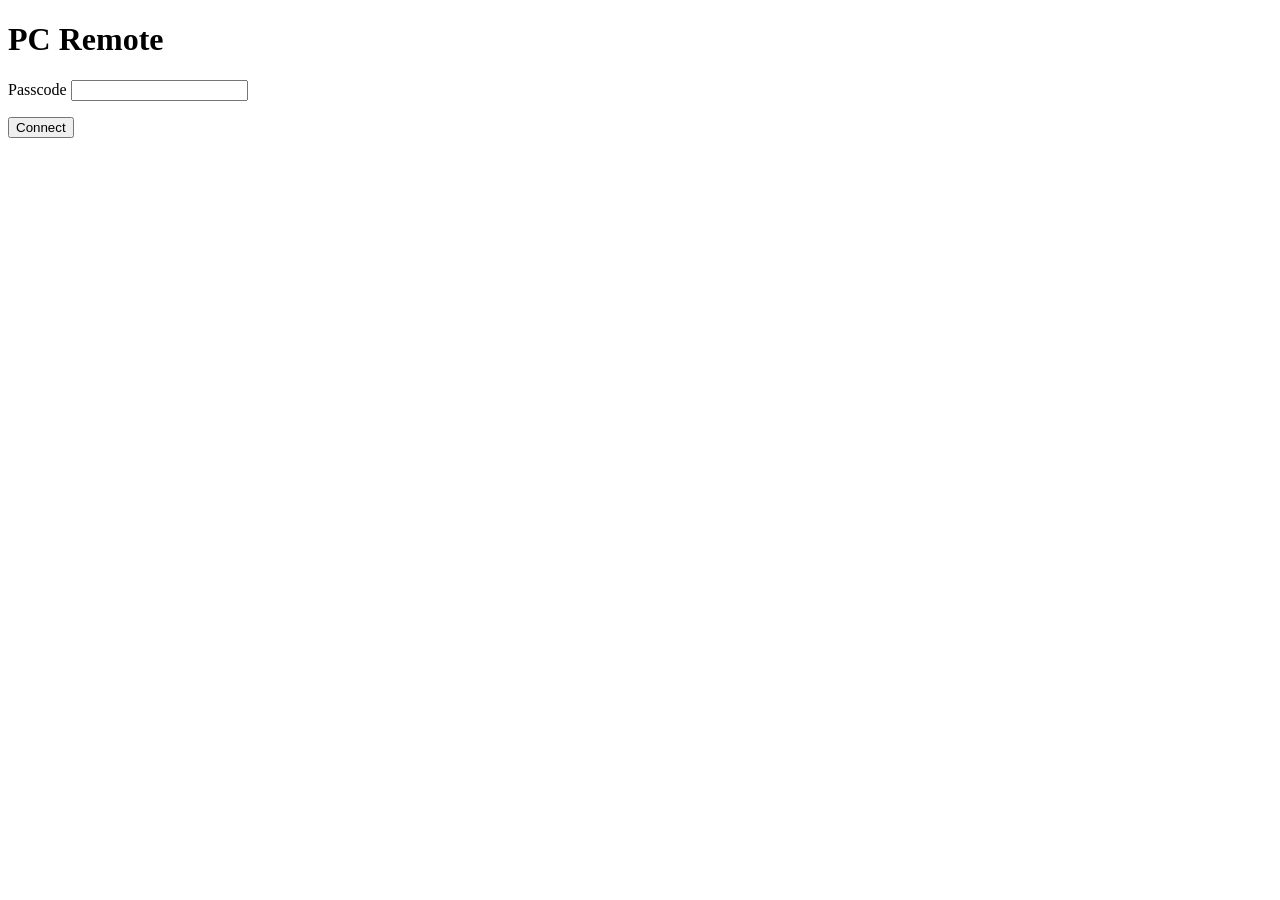
==== web/index.html @ c93f8c20 "Fix review findings - Theme reload: the newest stylesheet always wins, even if an older one   finish" ====
<!doctype html>
<html lang="en">
<head>
<meta charset="utf-8">
<title>PC Remote</title>
<meta name="viewport" content="width=device-width, initial-scale=1">
<meta name="theme-color" content="#0E0F0C">
<meta name="mobile-web-app-capable" content="yes">
<meta name="apple-mobile-web-app-capable" content="yes">
<meta name="apple-mobile-web-app-status-bar-style" content="black">
<meta name="apple-mobile-web-app-title" content="PC Remote">
<link rel="manifest" href="/manifest.webmanifest">
<link rel="apple-touch-icon" href="/icon-180.png">
<link rel="stylesheet" href="/base.css">
<link rel="stylesheet" href="/theme.css" id="theme-css">
<link rel="stylesheet" href="/user.css" id="user-css">
</head>
<body>

<div class="screen login" id="login" hidden>
  <h1>PC Remote</h1>
  <form id="login-form">
    <label for="passcode">Passcode</label>
    <input id="passcode" type="password" autocomplete="current-password" autocapitalize="off" autocorrect="off" spellcheck="false" required>
    <p class="error" id="login-error" role="alert"></p>
    <button class="primary" type="submit">Connect</button>
  </form>
</div>

<div class="screen" id="control" hidden>
  <header>
    <h1 id="pc-name">PC Remote</h1>
    <p class="state" aria-live="polite"><span class="dot" id="dot" aria-hidden="true"></span><span id="state">Connecting</span></p>
  </header>

  <div class="view" id="view-control">
  <section id="volume" aria-label="Volume">
    <div class="level">
      <h2>Volume</h2>
      <p class="number" id="number">--</p>
    </div>
    <div class="fader" id="fader" role="slider" tabindex="0" aria-label="Volume" aria-valuemin="0" aria-valuemax="100" aria-valuenow="0"></div>
    <div class="row">
      <button class="key" type="button" id="down" aria-label="Volume down">
        <svg class="i" viewBox="0 0 24 24" aria-hidden="true"><path d="M5 12h14"/></svg>
      </button>
      <button class="key" type="button" id="mute" aria-label="Mute" aria-pressed="false">
        <svg class="i" viewBox="0 0 24 24" aria-hidden="true"><path d="M4 9.5v5h3.5L12 18.5v-13L7.5 9.5H4z"/><path d="m16 9.5 5 5"/><path d="m21 9.5-5 5"/></svg>
      </button>
      <button class="key" type="button" id="up" aria-label="Volume up">
        <svg class="i" viewBox="0 0 24 24" aria-hidden="true"><path d="M5 12h14"/><path d="M12 5v14"/></svg>
      </button>
    </div>
    <button class="key wide" type="button" id="output-button" aria-label="Choose audio output">
      <span>
        <svg class="i" viewBox="0 0 24 24" aria-hidden="true"><path d="M4 9.5v5h3.5L12 18.5v-13L7.5 9.5H4z"/><path d="M16 9a4.5 4.5 0 0 1 0 6"/><path d="M18.5 6.5a8 8 0 0 1 0 11"/></svg>
        <span id="output-label">Audio output</span>
      </span>
      <svg class="i" viewBox="0 0 24 24" aria-hidden="true"><path d="m9 6 6 6-6 6"/></svg>
    </button>
  </section>

  <section aria-label="Media">
    <div class="track">
      <img class="art" id="art" alt="" hidden>
      <div class="art" id="art-empty" aria-hidden="true"></div>
      <div class="track-text">
        <p class="track-title" id="track-title">Nothing playing</p>
        <p class="track-sub" id="track-sub"></p>
      </div>
    </div>
    <div class="progress" aria-hidden="true"><span id="progress"></span></div>
    <div class="row">
      <button class="key" type="button" data-media="previous" aria-label="Previous track">
        <svg class="i" viewBox="0 0 24 24" aria-hidden="true"><path d="M19 6v12l-9-6 9-6z"/><path d="M6 6v12"/></svg>
      </button>
      <button class="key solid" type="button" data-media="toggle" id="play" aria-label="Play">
        <svg class="i" id="play-icon" viewBox="0 0 24 24" aria-hidden="true"><path d="M7 5v14l12-7L7 5z"/></svg>
        <svg class="i" id="pause-icon" viewBox="0 0 24 24" aria-hidden="true" hidden><path d="M8 5v14"/><path d="M16 5v14"/></svg>
      </button>
      <button class="key" type="button" data-media="next" aria-label="Next track">
        <svg class="i" viewBox="0 0 24 24" aria-hidden="true"><path d="M5 6v12l9-6-9-6z"/><path d="M18 6v12"/></svg>
      </button>
    </div>
    <p class="note" id="media-note" hidden>Media buttons need playerctl on the PC.</p>
  </section>

  <section aria-label="Power">
    <h2>Power</h2>
    <div class="row">
      <button class="key tall" type="button" id="lock">
        <svg class="i" viewBox="0 0 24 24" aria-hidden="true"><rect x="5" y="11" width="14" height="9" rx="2"/><path d="M8 11V8a4 4 0 0 1 8 0v3"/></svg>
        Lock
      </button>
      <button class="key tall" type="button" id="reboot">
        <svg class="i" viewBox="0 0 24 24" aria-hidden="true"><path d="M20 12a8 8 0 1 1-2.5-5.8"/><path d="M20 3v5h-5"/></svg>
        Reboot
      </button>
      <button class="key tall risk" type="button" id="shutdown">
        <svg class="i" viewBox="0 0 24 24" aria-hidden="true"><path d="M12 3v9"/><path d="M6.3 7a8 8 0 1 0 11.4 0"/></svg>
        Shut Down
      </button>
    </div>
  </section>
  </div>

  <div class="view top" id="view-display" hidden>
    <section aria-label="Screens">
      <div class="row two">
        <button class="key tall" type="button" id="screens" aria-pressed="false">
          <svg class="i" viewBox="0 0 24 24" aria-hidden="true"><rect x="3" y="4" width="18" height="13" rx="2"/><path d="M9 21h6"/><path d="M12 17v4"/></svg>
          <span id="screens-label">Screens off</span>
        </button>
        <button class="key tall" type="button" id="night" role="switch" aria-checked="false">
          <svg class="i" viewBox="0 0 24 24" aria-hidden="true"><path d="M20 14.5A8 8 0 0 1 9.5 4a8 8 0 1 0 10.5 10.5z"/></svg>
          Night light
        </button>
      </div>
    </section>

    <section aria-label="Brightness">
      <h2>Brightness</h2>
      <div class="monitors" id="monitors"></div>
    </section>
  </div>

  <div class="view" id="view-input" hidden>
    <div class="pad-card">
      <div class="pad-top">
        <button class="pad" type="button" id="pad" aria-label="Trackpad. Drag to move the pointer, tap to click, tap with two fingers to right click."><span id="pad-hint">Connecting</span><span class="pad-note">Turn sideways for the keyboard</span></button>
        <button class="strip" type="button" id="strip" aria-label="Scroll strip. Drag up or down to scroll.">
          <svg class="i" viewBox="0 0 24 24" aria-hidden="true"><path d="m6 15 6-6 6 6"/></svg>
          <svg class="i" viewBox="0 0 24 24" aria-hidden="true"><path d="m6 9 6 6 6-6"/></svg>
        </button>
      </div>
      <div class="pad-clicks">
        <button class="zone" type="button" data-button="btnleft">Left click</button>
        <button class="zone" type="button" data-button="btnright">Right click</button>
      </div>
    </div>
    <div class="input-actions">
      <button class="key" type="button" id="type-button">
        <svg class="i" viewBox="0 0 24 24" aria-hidden="true"><path d="M5 7V5h14v2"/><path d="M12 5v14"/><path d="M9 19h6"/></svg>
        Type text
      </button>
      <button class="key" type="button" id="clip-button">
        <svg class="i" viewBox="0 0 24 24" aria-hidden="true"><rect x="7" y="4" width="10" height="4" rx="1"/><path d="M7 6H6a2 2 0 0 0-2 2v11a2 2 0 0 0 2 2h12a2 2 0 0 0 2-2V8a2 2 0 0 0-2-2h-1"/></svg>
        Clipboard
      </button>
    </div>
  </div>

  <nav aria-label="Main">
    <button class="tab" type="button" id="tab-control" aria-current="page">
      <svg class="i" viewBox="0 0 24 24" aria-hidden="true"><path d="M4 8h10"/><path d="M18 8h2"/><circle cx="16" cy="8" r="2"/><path d="M4 16h2"/><path d="M10 16h10"/><circle cx="8" cy="16" r="2"/></svg>
      Control
    </button>
    <button class="tab" type="button" id="tab-display">
      <svg class="i" viewBox="0 0 24 24" aria-hidden="true"><circle cx="12" cy="12" r="4"/><path d="M12 3v2"/><path d="M12 19v2"/><path d="M3 12h2"/><path d="M19 12h2"/><path d="m5.6 5.6 1.4 1.4"/><path d="m17 17 1.4 1.4"/><path d="m5.6 18.4 1.4-1.4"/><path d="m17 7 1.4-1.4"/></svg>
      Display
    </button>
    <button class="tab" type="button" id="tab-input">
      <svg class="i" viewBox="0 0 24 24" aria-hidden="true"><rect x="4" y="4" width="16" height="16" rx="3"/><path d="M4 15h16"/><path d="M12 15v5"/></svg>
      Input
    </button>
  </nav>
</div>

<div class="keyboard" id="keyboard" hidden>
  <div class="keyboard-bar">
    <p class="combo" id="combo" aria-live="polite"></p>
    <p class="state"><span class="dot off" id="keyboard-dot" aria-hidden="true"></span><span id="keyboard-state">Connecting</span></p>
  </div>
  <div class="key-rows" id="key-rows"></div>
</div>

<div class="screen offline" id="offline" hidden>
  <h1>Can’t reach your PC</h1>
  <p>It may be off or asleep, or your phone may be on another network.</p>
  <button class="primary" type="button" id="retry">Try again</button>
</div>

<div class="scrim" id="output-scrim" hidden>
  <section class="sheet" role="dialog" aria-modal="true" aria-labelledby="output-title">
    <h2 id="output-title">Audio output</h2>
    <div class="options" id="outputs"></div>
    <div class="choices"><button class="cancel" type="button" data-close>Close</button></div>
  </section>
</div>

<div class="scrim" id="type-scrim" hidden>
  <section class="sheet" role="dialog" aria-modal="true" aria-labelledby="type-title">
    <h2 id="type-title">Type text</h2>
    <label for="type-text">Typed into the window that’s active on your PC</label>
    <textarea id="type-text" rows="3" maxlength="2000" autocapitalize="sentences"></textarea>
    <div class="choices three">
      <button class="cancel" type="button" data-close>Close</button>
      <button class="plain" type="button" id="type-send">Send</button>
      <button class="go accent" type="button" id="type-enter">Send ⏎</button>
    </div>
  </section>
</div>

<div class="scrim" id="clip-scrim" hidden>
  <section class="sheet" role="dialog" aria-modal="true" aria-labelledby="clip-title">
    <h2 id="clip-title">Clipboard</h2>
    <label for="clip-from">On your PC</label>
    <textarea id="clip-from" rows="2" readonly></textarea>
    <button class="plain choice-wide" type="button" id="clip-copy">Copy to phone</button>
    <label for="clip-to">Send to your PC</label>
    <textarea id="clip-to" rows="2" placeholder="Paste here"></textarea>
    <div class="choices">
      <button class="cancel" type="button" data-close>Close</button>
      <button class="go accent" type="button" id="clip-send">Send to PC</button>
    </div>
  </section>
</div>

<div class="scrim" id="scrim" hidden>
  <section class="sheet" role="dialog" aria-modal="true" aria-labelledby="sheet-title">
    <h2 id="sheet-title"></h2>
    <p id="sheet-body"></p>
    <div class="choices">
      <button class="cancel" type="button" id="sheet-cancel">Cancel</button>
      <button class="go" type="button" id="sheet-go"></button>
    </div>
  </section>
</div>

<script>
const $ = (id) => document.getElementById(id);
const STORAGE_KEY = 'pc-remote-passcode';
const POLL_MS = 3000;
const STEP = 5;
const TICKS = 33;
const SHEETS = {
  reboot: { title: 'Reboot this PC?', body: 'Unsaved work in open apps may be lost.', go: 'Reboot', done: 'Rebooting' },
  shutdown: { title: 'Shut down this PC?', body: 'You won’t be able to turn it back on from your phone.', go: 'Shut Down', done: 'Shutting down' },
};

function loadPasscode() {
  try { return localStorage.getItem(STORAGE_KEY) ?? ''; } catch { return ''; }
}

function savePasscode(value) {
  try {
    if (value) localStorage.setItem(STORAGE_KEY, value);
    else localStorage.removeItem(STORAGE_KEY);
  } catch {}
}

let passcode = loadPasscode();
let volume = 0;
let muted = false;
let dragging = false;
let sendingVolume = false;
let queuedVolume = null;
let pendingSheet = null;
let nightlight = false;
let changingNight = false;
let adjustingBrightness = false;
let flashTimer = null;
let pollTimer = null;

function addTicks(fader) {
  return Array.from({ length: TICKS }, (_, i) => {
    const tick = document.createElement('span');
    tick.className = 'tick';
    tick.style.height = `${24 + (i / (TICKS - 1)) * 76}%`;
    fader.append(tick);
    return tick;
  });
}

function drawTicks(ticks, value) {
  ticks.forEach((tick, i) => tick.classList.toggle('lit', value > 0 && i / (TICKS - 1) <= value / 100));
}

const ticks = addTicks($('fader'));

async function api(path, body) {
  const response = await fetch(path, {
    method: body ? 'POST' : 'GET',
    headers: { Authorization: `Bearer ${passcode}`, ...(body && { 'Content-Type': 'application/json' }) },
    body: body && JSON.stringify(body),
  });
  const data = await response.json().catch(() => ({}));
  if (!response.ok) {
    const error = new Error(data.error ?? 'Request failed.');
    error.status = response.status;
    throw error;
  }
  return data;
}

function setState(text, online = true) {
  $('state').textContent = text;
  $('dot').classList.toggle('off', !online);
}

function flash(text) {
  clearTimeout(flashTimer);
  setState(text);
  flashTimer = setTimeout(() => { flashTimer = null; setState('Connected'); }, 2200);
}

function drawVolume() {
  const shown = Math.min(100, volume);
  $('number').textContent = shown;
  $('fader').setAttribute('aria-valuenow', shown);
  $('volume').classList.toggle('muted', muted);
  drawTicks(ticks, shown);
  $('mute').classList.toggle('on', muted);
  $('mute').setAttribute('aria-pressed', muted);
}

function drawNight() {
  $('night').classList.toggle('on', nightlight);
  $('night').setAttribute('aria-checked', nightlight);
}

let trackState = null;
let artSource = null;
let artObjectUrl = null;

async function loadArt(source) {
  if (artObjectUrl) URL.revokeObjectURL(artObjectUrl);
  artObjectUrl = null;
  $('art').hidden = true;
  $('art-empty').hidden = false;
  if (!source) return;
  let url = source;
  if (source.startsWith('/api/')) {
    // Local covers need the passcode, which an <img> can't send.
    try {
      const response = await fetch(source, { headers: { Authorization: `Bearer ${passcode}` } });
      if (!response.ok || source !== artSource) return;
      url = artObjectUrl = URL.createObjectURL(await response.blob());
    } catch {
      return;
    }
  }
  $('art').src = url;
}

function drawTrack(track) {
  trackState = track && { ...track, at: performance.now() };
  $('track-title').textContent = track ? track.title : 'Nothing playing';
  const player = track?.player ? track.player[0].toUpperCase() + track.player.slice(1) : '';
  $('track-sub').textContent = track ? [track.artist, player].filter(Boolean).join(' · ') : '';
  const source = track?.art || null;
  if (source !== artSource) {
    artSource = source;
    loadArt(source);
  }
  drawProgress();
}

function drawProgress() {
  let percent = 0;
  if (trackState?.length > 0) {
    const elapsed = trackState.playing ? (performance.now() - trackState.at) / 1000 : 0;
    percent = Math.min(100, ((trackState.position + elapsed) / trackState.length) * 100);
  }
  $('progress').style.width = `${percent}%`;
}

function drawOutputs(outputs) {
  const active = outputs.find((item) => item.active);
  if (active) $('output-label').textContent = active.label;
  const options = outputs.map((item) => {
    const button = document.createElement('button');
    button.type = 'button';
    button.className = 'option';
    button.setAttribute('aria-pressed', item.active);
    const name = document.createElement('span');
    name.textContent = item.label;
    button.append(name);
    if (item.active) {
      button.insertAdjacentHTML('beforeend', '<svg class="i" viewBox="0 0 24 24" aria-hidden="true"><path d="m5 12.5 4.5 4.5L19 7.5"/></svg>');
    }
    button.addEventListener('click', async () => {
      try {
        drawOutputs(await api('/api/output', { name: item.name }));
        closeSheets();
        flash(`Playing on ${item.label}`);
      } catch (error) {
        handleError(error);
      }
    });
    return button;
  });
  $('outputs').replaceChildren(...options);
}

function openSheet(id) {
  $(id).hidden = false;
}

function closeSheets() {
  ['output-scrim', 'type-scrim', 'clip-scrim'].forEach((id) => { $(id).hidden = true; });
  syncKeyboard();
}

function sheetOpen() {
  return ['output-scrim', 'type-scrim', 'clip-scrim'].some((id) => !$(id).hidden);
}

// Swaps in fresh stylesheets when the theme or user.css changes on the PC.
// The new link loads before the old ones go, so the page never shows unstyled,
// and the newest link always comes last, so a slower older one can't win.
let themeVersion = '';
function applyTheme(version) {
  if (!version || version === themeVersion) return;
  const first = !themeVersion;
  themeVersion = version;
  if (first) return;
  for (const id of ['theme-css', 'user-css']) {
    const links = document.querySelectorAll(`#${id}`);
    const last = links[links.length - 1];
    const link = last.cloneNode();
    link.href = `${last.href.split('?')[0]}?v=${version}`;
    link.addEventListener('load', () => {
      if (!link.isConnected) return;
      document.querySelectorAll(`#${id}`).forEach((other) => { if (other !== link) other.remove(); });
      syncThemeColor();
    }, { once: true });
    link.addEventListener('error', () => link.remove(), { once: true });
    last.after(link);
  }
}

function syncThemeColor() {
  const ground = getComputedStyle(document.documentElement).getPropertyValue('--ground').trim();
  if (ground) document.querySelector('meta[name="theme-color"]').content = ground;
}

function applyStatus(status) {
  if (status.name) $('pc-name').textContent = status.name;
  applyTheme(status.theme);
  if (!dragging && !sendingVolume) {
    volume = status.volume;
    muted = status.muted;
    drawVolume();
  }
  if (!changingNight) {
    nightlight = status.nightlight;
    drawNight();
  }
  document.querySelectorAll('[data-media]').forEach((button) => { button.disabled = !status.media; });
  $('media-note').hidden = status.media;
  $('play').setAttribute('aria-label', status.playing ? 'Pause' : 'Play');
  $('play-icon').toggleAttribute('hidden', status.playing);
  $('pause-icon').toggleAttribute('hidden', !status.playing);
  drawTrack(status.nowPlaying);
  if (status.output) $('output-label').textContent = status.output;
}

function showOffline(offline) {
  $('offline').hidden = !offline;
  $('control').hidden = offline;
  syncKeyboard();
  syncInput();
}

function showLogin(message = '') {
  clearTimeout(pollTimer);
  $('control').hidden = true;
  $('offline').hidden = true;
  $('login').hidden = false;
  $('login-error').textContent = message;
}

function handleError(error) {
  if (error.status === 401) {
    passcode = '';
    savePasscode('');
    showLogin('Enter your passcode.');
  } else if (error.status) {
    setState(error.message, false);
  } else {
    showOffline(true);
  }
}

async function poll() {
  clearTimeout(pollTimer);
  try {
    const status = await api('/api/status');
    showOffline(false);
    applyStatus(status);
    if (!flashTimer) setState('Connected');
  } catch (error) {
    handleError(error);
    if (error.status === 401) return;
  }
  if (!document.hidden) pollTimer = setTimeout(poll, POLL_MS);
}

// Sends one change at a time and keeps only the newest value while dragging.
async function sendVolume(value) {
  queuedVolume = value;
  if (sendingVolume) return;
  sendingVolume = true;
  try {
    while (queuedVolume !== null) {
      const next = queuedVolume;
      queuedVolume = null;
      const status = await api('/api/volume', { volume: next });
      if (queuedVolume === null) {
        sendingVolume = false;
        applyStatus(status);
      }
    }
  } catch (error) {
    queuedVolume = null;
    handleError(error);
  }
  sendingVolume = false;
}

function changeVolume(value) {
  volume = Math.min(100, Math.max(0, value));
  muted = false;
  drawVolume();
  sendVolume(volume);
}

function faderValue(event) {
  const box = event.currentTarget.getBoundingClientRect();
  return Math.round(((event.clientX - box.left) / box.width) * 100);
}

let screensOn = true;
let allMonitors = null;
let monitorRows = [];

function drawScreens() {
  $('screens-label').textContent = screensOn ? 'Screens off' : 'Screens on';
  $('screens').classList.toggle('on', !screensOn);
  $('screens').setAttribute('aria-pressed', !screensOn);
}

// Shows the shared slider at the monitors' level, or "Mixed" when they differ.
function drawAllMonitors() {
  if (!allMonitors) return;
  const values = monitorRows.map((row) => row.value());
  if (values.every((value) => value === values[0])) allMonitors.update(values[0]);
  else allMonitors.mixed(Math.round(values.reduce((sum, value) => sum + value, 0) / values.length));
}

function addMonitor(labelText, initial, commitValue) {
  const row = document.createElement('div');
  row.className = 'monitor';
  const head = document.createElement('div');
  head.className = 'monitor-head';
  const label = document.createElement('span');
  label.textContent = labelText;
  const reading = document.createElement('span');
  reading.className = 'monitor-value';
  head.append(label, reading);
  row.append(head);
  $('monitors').append(row);

  if (initial === null) {
    reading.textContent = 'Not available';
    return null;
  }

  let value = initial;
  const fader = document.createElement('div');
  fader.className = 'fader small';
  fader.tabIndex = 0;
  fader.setAttribute('role', 'slider');
  fader.setAttribute('aria-label', `${labelText} brightness`);
  fader.setAttribute('aria-valuemin', '1');
  fader.setAttribute('aria-valuemax', '100');
  const faderTicks = addTicks(fader);
  row.append(fader);

  const update = (next) => {
    value = Math.min(100, Math.max(1, next));
    reading.textContent = `${value}%`;
    fader.setAttribute('aria-valuenow', value);
    drawTicks(faderTicks, value);
  };
  // Sent on release, since monitors are slow to take DDC/CI writes.
  const commit = () => commitValue(value);

  update(value);
  fader.addEventListener('pointerdown', (event) => {
    adjustingBrightness = true;
    fader.setPointerCapture(event.pointerId);
    update(faderValue(event));
  });
  fader.addEventListener('pointermove', (event) => {
    if (adjustingBrightness) update(faderValue(event));
  });
  ['pointerup', 'pointercancel'].forEach((name) => {
    fader.addEventListener(name, () => {
      if (!adjustingBrightness) return;
      adjustingBrightness = false;
      commit();
    });
  });
  fader.addEventListener('keydown', (event) => {
    const delta = { ArrowRight: 1, ArrowUp: 1, ArrowLeft: -1, ArrowDown: -1 }[event.key];
    if (delta) {
      event.preventDefault();
      update(value + delta * STEP);
      commit();
    }
  });
  return {
    row,
    update,
    value: () => value,
    mixed: (average) => {
      update(average);
      reading.textContent = 'Mixed';
    },
  };
}

async function loadBrightness() {
  if ($('monitors').childElementCount === 0) {
    const note = document.createElement('p');
    note.className = 'note';
    note.textContent = 'Reading monitors…';
    $('monitors').append(note);
  }
  try {
    const monitors = await api('/api/brightness');
    if (adjustingBrightness) return;
    $('monitors').replaceChildren();
    screensOn = monitors.every((monitor) => monitor.on);
    drawScreens();
    const available = monitors.filter((monitor) => monitor.brightness !== null);
    allMonitors = null;
    monitorRows = [];
    if (available.length > 1) {
      allMonitors = addMonitor('All monitors', available[0].brightness, async (value) => {
        monitorRows.forEach((row) => row.update(value));
        for (const monitor of available) {
          await api('/api/brightness', { monitor: monitor.name, brightness: value }).catch(handleError);
        }
      });
      allMonitors.row.classList.add('all');
    }
    monitors.forEach((monitor) => {
      const row = addMonitor(monitor.label, monitor.brightness, (value) => {
        drawAllMonitors();
        return api('/api/brightness', { monitor: monitor.name, brightness: value }).catch(handleError);
      });
      if (row) monitorRows.push(row);
    });
    drawAllMonitors();
  } catch (error) {
    $('monitors').replaceChildren();
    handleError(error);
  }
}

function showView(name) {
  ['control', 'display', 'input'].forEach((view) => {
    $(`view-${view}`).hidden = view !== name;
    if (view === name) $(`tab-${view}`).setAttribute('aria-current', 'page');
    else $(`tab-${view}`).removeAttribute('aria-current');
  });
  if (name === 'display') loadBrightness();
  syncKeyboard();
  syncInput();
}

const MODIFIERS = new Set(['leftctrl', 'rightctrl', 'leftshift', 'rightshift', 'leftalt', 'leftmeta']);
const MODIFIER_NAMES = { leftctrl: 'Ctrl', rightctrl: 'Ctrl', leftshift: 'Shift', rightshift: 'Shift', leftalt: 'Alt', leftmeta: 'Super' };
const TAP_MS = 250;
const RECONNECT_MS = 1000;
const PING_MS = 1000;
const SHIFTED = {
  1: '!', 2: '@', 3: '#', 4: '$', 5: '%', 6: '^', 7: '&', 8: '*', 9: '(', 0: ')', '-': '_', '=': '+',
  '[': '{', ']': '}', '\\': '|', ';': ':', '\'': '"', ',': '<', '.': '>', '/': '?', '`': '~',
};
const key = (label, name = label, grow = 1, fn) => ({ label, name, grow, fn });
const letters = (text) => text.split('').map((letter) => key(letter));
const KEY_LAYOUT = [
  [
    key('Esc', 'esc', 1.2, ['`', 'grave']),
    key('1', '1', 1, ['F1', 'f1']), key('2', '2', 1, ['F2', 'f2']), key('3', '3', 1, ['F3', 'f3']),
    key('4', '4', 1, ['F4', 'f4']), key('5', '5', 1, ['F5', 'f5']), key('6', '6', 1, ['F6', 'f6']),
    key('7', '7', 1, ['F7', 'f7']), key('8', '8', 1, ['F8', 'f8']), key('9', '9', 1, ['F9', 'f9']),
    key('0', '0', 1, ['F10', 'f10']), key('-', 'minus', 1, ['F11', 'f11']), key('=', 'equal', 1, ['F12', 'f12']),
    key('Bksp', 'backspace', 1.5),
  ],
  [
    key('Tab', 'tab', 1.4), ...letters('qwertyuiop'),
    key('[', 'leftbrace'), key(']', 'rightbrace'), key('\\', 'backslash'), key('Del', 'delete', 1.1),
  ],
  [
    key('Caps', 'capslock', 1.7), ...letters('asdfghjkl'),
    key(';', 'semicolon'), key('\'', 'apostrophe'), key('Enter', 'enter', 2),
  ],
  [
    key('Shift', 'leftshift', 2.2), ...letters('zxcvbnm'),
    key(',', 'comma'), key('.', 'dot'), key('/', 'slash'),
    key('↑', 'up', 1, ['PgUp', 'pageup']), key('Shift', 'rightshift', 1.5),
  ],
  [
    key('Fn', null, 1.1), key('Ctrl', 'leftctrl', 1.3), key('Super', 'leftmeta', 1.3), key('Alt', 'leftalt', 1.2),
    key('Space', 'space', 5.4), key('Alt', 'leftalt', 1.1), key('Ctrl', 'rightctrl', 1.1),
    key('←', 'left', 1, ['Home', 'home']), key('↓', 'down', 1, ['PgDn', 'pagedown']), key('→', 'right', 1, ['End', 'end']),
  ],
];

// Fingers currently on a key, by pointer id. Each pointer is one finger, so
// several keys can be held at once.
const touches = new Map();
const latched = new Set();
const landscape = matchMedia('(orientation: landscape)');
let keyboardOpen = false;
let keyboardReady = false;
let keyboardSocket = null;
let keyboardPing = null;
let fnOn = false;
let lastCombo = '';
let usedWithModifier = false;

function heldNames() {
  return new Set([...latched, ...[...touches.values()].map((touch) => touch.name)]);
}

function activeModifiers() {
  const names = [...heldNames()].filter((name) => MODIFIERS.has(name)).map((name) => MODIFIER_NAMES[name]);
  return [...new Set(names)];
}

function keyFace(item, shift) {
  const label = fnOn && item.fn ? item.fn[0] : item.label;
  if (!shift) return label;
  if (SHIFTED[label]) return SHIFTED[label];
  return /^[a-z]$/.test(label) ? label.toUpperCase() : label;
}

function drawKeyboard() {
  const held = heldNames();
  const shift = held.has('leftshift') || held.has('rightshift');
  KEY_LAYOUT.flat().forEach((item) => {
    const face = keyFace(item, shift);
    const name = fnOn && item.fn ? item.fn[1] : item.name;
    item.element.textContent = face;
    item.element.classList.toggle('long', face.length > 1);
    item.element.classList.toggle('down', (!item.name && fnOn) || [...touches.values()].some((touch) => touch.name === name));
    item.element.classList.toggle('latched', latched.has(name));
  });
  const modifiers = activeModifiers();
  const waiting = modifiers.length && [...held].every((name) => MODIFIERS.has(name));
  $('combo').textContent = waiting ? `${modifiers.join(' + ')} + …` : lastCombo;
}

function sendInput(message) {
  if (keyboardReady) keyboardSocket.send(message);
}

function sendKey(action, name) {
  sendInput(`${action} ${name}`);
}

function clearKeys() {
  touches.clear();
  latched.clear();
  document.querySelectorAll('.zone.down, .strip.down').forEach((element) => element.classList.remove('down'));
  drawKeyboard();
}

function pressKey(event, item) {
  event.preventDefault();
  if (!item.name) {
    fnOn = !fnOn;
    drawKeyboard();
    return;
  }
  const name = fnOn && item.fn ? item.fn[1] : item.name;
  const modifier = MODIFIERS.has(name);
  const shift = heldNames().has('leftshift') || heldNames().has('rightshift');
  if (modifier) {
    usedWithModifier = false;
  } else {
    usedWithModifier = true;
    lastCombo = [...activeModifiers(), keyFace(item, shift)].join(' + ');
  }
  touches.set(event.pointerId, { name, at: Date.now() });
  sendKey('d', name);
  drawKeyboard();
}

function releaseKey(event) {
  const touch = touches.get(event.pointerId);
  if (!touch) return;
  touches.delete(event.pointerId);
  const { name } = touch;
  if (!MODIFIERS.has(name)) {
    sendKey('u', name);
    latched.forEach((held) => sendKey('u', held));
    latched.clear();
  } else if (latched.has(name)) {
    latched.delete(name);
    sendKey('u', name);
  } else if (Date.now() - touch.at < TAP_MS && !usedWithModifier) {
    // A quick tap keeps the modifier down for the next key.
    latched.add(name);
  } else {
    sendKey('u', name);
  }
  drawKeyboard();
}

function setKeyboardState(text, online) {
  $('keyboard-state').textContent = text;
  $('keyboard-dot').classList.toggle('off', !online);
  $('pad-hint').textContent = online ? 'Drag to move · Tap to click' : text;
}

function inputWanted() {
  return !document.hidden && !$('control').hidden && !$('view-input').hidden;
}

function syncInput() {
  if (inputWanted()) connectKeyboard();
  else if (keyboardSocket) keyboardSocket.close();
}

function connectKeyboard() {
  if (keyboardSocket || !inputWanted()) return;
  const scheme = location.protocol === 'https:' ? 'wss' : 'ws';
  const socket = new WebSocket(`${scheme}://${location.host}/api/keyboard`);
  keyboardSocket = socket;
  setKeyboardState('Connecting', false);
  socket.onopen = () => socket.send(passcode);
  socket.onmessage = (event) => {
    if (event.data !== 'ok') return;
    keyboardReady = true;
    setKeyboardState('Live', true);
    keyboardPing = setInterval(() => socket.send('p'), PING_MS);
  };
  socket.onclose = () => {
    clearInterval(keyboardPing);
    keyboardSocket = null;
    keyboardReady = false;
    clearKeys();
    if (!inputWanted()) return;
    setKeyboardState('Reconnecting', false);
    setTimeout(connectKeyboard, RECONNECT_MS);
  };
}

function openKeyboard() {
  if (keyboardOpen) return;
  keyboardOpen = true;
  lastCombo = '';
  $('keyboard').hidden = false;
  drawKeyboard();
  syncInput();
}

function closeKeyboard() {
  keyboardOpen = false;
  $('keyboard').hidden = true;
  sendInput('r');
  clearKeys();
  syncInput();
}

const MOVE_GAIN = 1.4;
const MOVE_ACCELERATION = 0.09;
const MAX_ACCELERATION = 2;
const TWO_FINGER_SCROLL_GAIN = 7;
const STRIP_SCROLL_GAIN = 9;
const TAP_DISTANCE = 8;
const pads = new Map();
let gesture = null;
let stripY = null;
let moveX = 0;
let moveY = 0;
let scrollBy = 0;
let flushQueued = false;

// Motion is summed and sent once per frame, keeping fractions for the next one.
function flushPointer() {
  flushQueued = false;
  const x = Math.trunc(moveX);
  const y = Math.trunc(moveY);
  const scroll = Math.trunc(scrollBy);
  moveX -= x;
  moveY -= y;
  scrollBy -= scroll;
  if (x || y) sendInput(`m ${x} ${y}`);
  if (scroll) sendInput(`s ${scroll}`);
}

function queueFlush() {
  if (flushQueued) return;
  flushQueued = true;
  requestAnimationFrame(flushPointer);
}

function clickButton(name) {
  sendKey('d', name);
  sendKey('u', name);
}

function padDown(event) {
  event.preventDefault();
  $('pad').setPointerCapture(event.pointerId);
  pads.set(event.pointerId, { x: event.clientX, y: event.clientY });
  gesture ??= { fingers: 0, moved: 0, at: Date.now() };
  gesture.fingers = Math.max(gesture.fingers, pads.size);
}

function padMove(event) {
  const finger = pads.get(event.pointerId);
  if (!finger) return;
  const dx = event.clientX - finger.x;
  const dy = event.clientY - finger.y;
  finger.x = event.clientX;
  finger.y = event.clientY;
  const distance = Math.hypot(dx, dy);
  gesture.moved += distance;
  if (pads.size === 1 && gesture.fingers === 1) {
    const gain = MOVE_GAIN * (1 + Math.min(distance * MOVE_ACCELERATION, MAX_ACCELERATION));
    moveX += dx * gain;
    moveY += dy * gain;
  } else if (pads.size > 1) {
    scrollBy += (dy * TWO_FINGER_SCROLL_GAIN) / pads.size;
  }
  queueFlush();
}

function padUp(event) {
  if (!pads.delete(event.pointerId) || pads.size) return;
  const tapped = event.type === 'pointerup' && gesture.moved < TAP_DISTANCE && Date.now() - gesture.at < TAP_MS;
  if (tapped) clickButton(gesture.fingers > 1 ? 'btnright' : 'btnleft');
  gesture = null;
}

function stripEnd() {
  stripY = null;
  $('strip').classList.remove('down');
}

$('pad').addEventListener('pointerdown', padDown);
$('pad').addEventListener('pointermove', padMove);
$('pad').addEventListener('pointerup', padUp);
$('pad').addEventListener('pointercancel', padUp);
$('pad').addEventListener('contextmenu', (event) => event.preventDefault());

$('strip').addEventListener('pointerdown', (event) => {
  event.preventDefault();
  $('strip').setPointerCapture(event.pointerId);
  $('strip').classList.add('down');
  stripY = event.clientY;
});
$('strip').addEventListener('pointermove', (event) => {
  if (stripY === null) return;
  scrollBy += (event.clientY - stripY) * STRIP_SCROLL_GAIN;
  stripY = event.clientY;
  queueFlush();
});
$('strip').addEventListener('pointerup', stripEnd);
$('strip').addEventListener('pointercancel', stripEnd);

document.querySelectorAll('.zone').forEach((zone) => {
  const release = () => {
    if (!zone.classList.contains('down')) return;
    zone.classList.remove('down');
    sendKey('u', zone.dataset.button);
  };
  zone.addEventListener('pointerdown', (event) => {
    event.preventDefault();
    zone.setPointerCapture(event.pointerId);
    zone.classList.add('down');
    sendKey('d', zone.dataset.button);
  });
  zone.addEventListener('pointerup', release);
  zone.addEventListener('pointercancel', release);
  zone.addEventListener('contextmenu', (event) => event.preventDefault());
});

// On the Input tab, the way the phone is held picks the tool: upright is the
// trackpad and sideways is the keyboard.
function syncKeyboard() {
  const wanted = landscape.matches && navigator.maxTouchPoints > 0 && !$('control').hidden && !$('view-input').hidden && !sheetOpen();
  if (wanted) openKeyboard();
  else if (keyboardOpen) closeKeyboard();
}

KEY_LAYOUT.forEach((row) => {
  const rowElement = document.createElement('div');
  rowElement.className = 'key-row';
  row.forEach((item) => {
    const button = document.createElement('button');
    button.type = 'button';
    button.className = 'k';
    button.style.setProperty('--grow', item.grow);
    button.addEventListener('pointerdown', (event) => pressKey(event, item));
    button.addEventListener('pointerup', releaseKey);
    button.addEventListener('pointercancel', releaseKey);
    item.element = button;
    rowElement.append(button);
  });
  $('key-rows').append(rowElement);
});
$('keyboard').addEventListener('contextmenu', (event) => event.preventDefault());
landscape.addEventListener('change', syncKeyboard);

async function action(path, body, message) {
  try {
    const status = await api(path, body);
    if (message) flash(message);
    if (path !== '/api/power') applyStatus(status);
  } catch (error) {
    handleError(error);
  }
}

function askPower(kind) {
  pendingSheet = kind;
  const sheet = SHEETS[kind];
  $('sheet-title').textContent = sheet.title;
  $('sheet-body').textContent = sheet.body;
  $('sheet-go').textContent = sheet.go;
  $('scrim').hidden = false;
  $('sheet-cancel').focus();
}

function closeSheet() {
  pendingSheet = null;
  $('scrim').hidden = true;
}

$('fader').addEventListener('pointerdown', (event) => {
  dragging = true;
  $('fader').setPointerCapture(event.pointerId);
  changeVolume(faderValue(event));
});
$('fader').addEventListener('pointermove', (event) => {
  if (dragging) changeVolume(faderValue(event));
});
['pointerup', 'pointercancel'].forEach((name) => {
  $('fader').addEventListener(name, () => { dragging = false; });
});
$('fader').addEventListener('keydown', (event) => {
  const delta = { ArrowRight: 1, ArrowUp: 1, ArrowLeft: -1, ArrowDown: -1 }[event.key];
  if (delta) {
    event.preventDefault();
    changeVolume(volume + delta * STEP);
  }
});

$('down').addEventListener('click', () => changeVolume(volume - STEP));
$('up').addEventListener('click', () => changeVolume(volume + STEP));
$('mute').addEventListener('click', () => {
  muted = !muted;
  drawVolume();
  action('/api/mute', { muted });
});
document.querySelectorAll('[data-media]').forEach((button) => {
  button.addEventListener('click', () => action('/api/media', { action: button.dataset.media }));
});
$('retry').addEventListener('click', poll);
setInterval(drawProgress, 500);
$('art').addEventListener('load', () => {
  $('art').hidden = false;
  $('art-empty').hidden = true;
});
$('art').addEventListener('error', () => {
  $('art').hidden = true;
  $('art-empty').hidden = false;
});

$('output-button').addEventListener('click', async () => {
  openSheet('output-scrim');
  try {
    drawOutputs(await api('/api/outputs'));
  } catch (error) {
    handleError(error);
  }
});

$('screens').addEventListener('click', async () => {
  const next = !screensOn;
  try {
    await api('/api/screens', { on: next });
    screensOn = next;
    drawScreens();
    flash(next ? 'Screens on' : 'Screens off');
  } catch (error) {
    handleError(error);
  }
});

async function typeText(enter) {
  const text = $('type-text').value;
  if (!text && !enter) return;
  try {
    await api('/api/type', { text, enter });
    $('type-text').value = '';
    flash('Typed on PC');
  } catch (error) {
    handleError(error);
  }
}

$('type-button').addEventListener('click', () => {
  openSheet('type-scrim');
  $('type-text').focus();
});
$('type-send').addEventListener('click', () => typeText(false));
$('type-enter').addEventListener('click', () => typeText(true));

$('clip-button').addEventListener('click', async () => {
  openSheet('clip-scrim');
  $('clip-from').value = 'Reading…';
  try {
    const clip = await api('/api/clipboard');
    $('clip-from').value = clip.text;
    $('clip-from').placeholder = 'Nothing copied on your PC';
  } catch (error) {
    $('clip-from').value = '';
    handleError(error);
  }
});
$('clip-copy').addEventListener('click', async () => {
  const text = $('clip-from').value;
  if (!text) return;
  try {
    await navigator.clipboard.writeText(text);
  } catch {
    // The Clipboard API needs HTTPS, so fall back to copying the selection.
    $('clip-from').select();
    document.execCommand('copy');
  }
  flash('Copied to phone');
});
$('clip-send').addEventListener('click', async () => {
  const text = $('clip-to').value;
  if (!text) return;
  try {
    await api('/api/clipboard', { text });
    $('clip-to').value = '';
    flash('Copied to PC');
  } catch (error) {
    handleError(error);
  }
});

document.querySelectorAll('[data-close]').forEach((button) => button.addEventListener('click', closeSheets));
['output-scrim', 'type-scrim', 'clip-scrim'].forEach((id) => {
  $(id).addEventListener('click', (event) => {
    if (event.target === $(id)) closeSheets();
  });
});
$('tab-control').addEventListener('click', () => showView('control'));
$('tab-display').addEventListener('click', () => showView('display'));
$('tab-input').addEventListener('click', () => showView('input'));
$('night').addEventListener('click', async () => {
  if (changingNight) return;
  const previous = nightlight;
  changingNight = true;
  nightlight = !previous;
  drawNight();
  try {
    await api('/api/nightlight', { enabled: nightlight });
  } catch (error) {
    nightlight = previous;
    drawNight();
    handleError(error);
  }
  changingNight = false;
});
$('lock').addEventListener('click', () => action('/api/power', { action: 'lock' }, 'Screen locked'));
$('reboot').addEventListener('click', () => askPower('reboot'));
$('shutdown').addEventListener('click', () => askPower('shutdown'));
$('sheet-cancel').addEventListener('click', closeSheet);
$('sheet-go').addEventListener('click', () => {
  const kind = pendingSheet;
  closeSheet();
  action('/api/power', { action: kind }, SHEETS[kind].done);
});

$('login-form').addEventListener('submit', async (event) => {
  event.preventDefault();
  passcode = $('passcode').value.trim();
  try {
    const status = await api('/api/status');
    savePasscode(passcode);
    $('passcode').value = '';
    $('login').hidden = true;
    $('control').hidden = false;
    applyStatus(status);
    setState('Connected');
    syncKeyboard();
    pollTimer = setTimeout(poll, POLL_MS);
  } catch (error) {
    $('login-error').textContent = error.status ? error.message : 'Can’t reach the PC.';
  }
});

document.addEventListener('visibilitychange', () => {
  syncInput();
  if (document.hidden || !$('login').hidden) return;
  poll();
  if (!$('view-display').hidden) loadBrightness();
});

// Keeps the page available when the PC is off. Browsers only allow this on HTTPS.
syncThemeColor();

if ('serviceWorker' in navigator) {
  navigator.serviceWorker.register('/sw.js').catch(() => {});
}

if (passcode) {
  $('control').hidden = false;
  syncKeyboard();
  poll();
} else {
  showLogin();
}
</script>
</body>
</html>
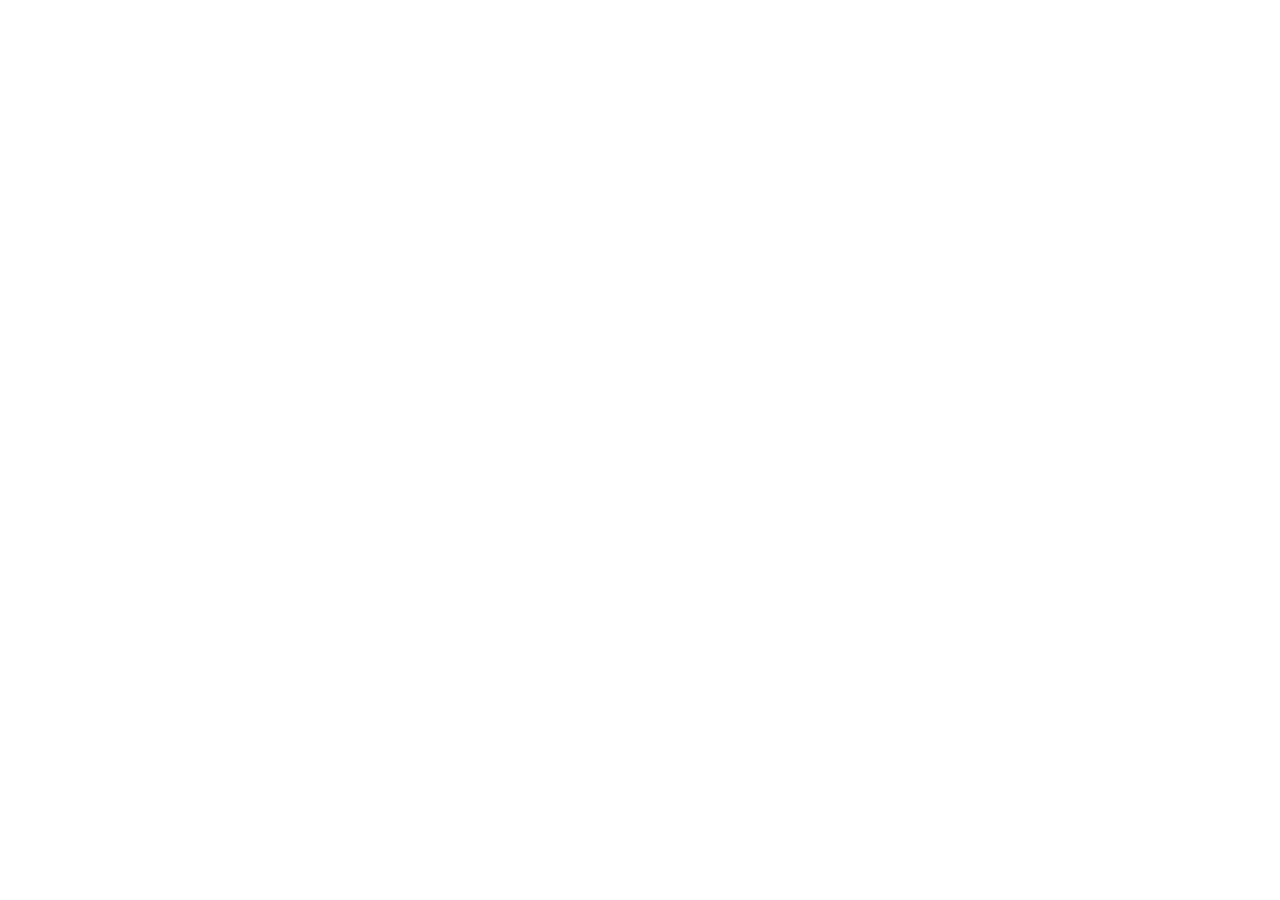
==== commit da23e252: "Add parties: friends on the Wi-Fi join as players 2 to 4 The Game tab gets Invite players: a 4-lette" ====
--- a/web/index.html
+++ b/web/index.html
@@ -150,6 +150,26 @@
     </div>
   </div>
 
+  <div class="view" id="view-game" hidden>
+    <section class="game-card" aria-label="Gamepad">
+      <div class="game-art" aria-hidden="true">
+        <svg class="i" viewBox="0 0 24 24"><path d="M6 11h4"/><path d="M8 9v4"/><path d="M15 12h.01"/><path d="M18 10h.01"/><path d="M17.32 5H6.68a4 4 0 0 0-3.98 3.59C2.6 9.42 2 14.46 2 16a3 3 0 0 0 3 3c1 0 1.5-.5 2-1l1.41-1.41A2 2 0 0 1 9.83 16h4.34a2 2 0 0 1 1.41.59L17 18c.5.5 1 1 2 1a3 3 0 0 0 3-3c0-1.55-.6-6.58-.69-7.26A4 4 0 0 0 17.32 5z"/></svg>
+        <span class="game-turn"><svg class="i" viewBox="0 0 24 24"><path d="M3 12a9 9 0 0 1 15.5-6.2"/><path d="M19 3v4h-4"/><path d="M21 12a9 9 0 0 1-15.5 6.2"/><path d="M5 21v-4h4"/></svg></span>
+      </div>
+      <div class="game-text">
+        <h2>Turn sideways to play</h2>
+        <p>Your PC sees this phone as an Xbox controller, so Steam and most games pick it up on their own.</p>
+      </div>
+      <button class="key" type="button" id="game-open">Open controller</button>
+      <p class="game-note">For when rotation lock is on</p>
+    </section>
+    <button class="invite" type="button" id="invite"><svg class="i" viewBox="0 0 24 24" aria-hidden="true"><circle cx="9" cy="8" r="3.5"/><path d="M2.5 20a6.5 6.5 0 0 1 13 0"/><path d="M19 8v6"/><path d="M16 11h6"/></svg><span id="invite-label">Invite players</span></button>
+    <div class="game-stats">
+      <div class="stat"><p>Controller</p><p class="stat-value" id="game-player">Connecting</p></div>
+      <div class="stat"><p>Delay</p><p class="stat-value" id="game-delay">–</p></div>
+    </div>
+  </div>
+
   <nav aria-label="Main">
     <button class="tab" type="button" id="tab-control" aria-current="page">
       <svg class="i" viewBox="0 0 24 24" aria-hidden="true"><path d="M4 8h10"/><path d="M18 8h2"/><circle cx="16" cy="8" r="2"/><path d="M4 16h2"/><path d="M10 16h10"/><circle cx="8" cy="16" r="2"/></svg>
@@ -163,6 +183,10 @@
       <svg class="i" viewBox="0 0 24 24" aria-hidden="true"><rect x="4" y="4" width="16" height="16" rx="3"/><path d="M4 15h16"/><path d="M12 15v5"/></svg>
       Input
     </button>
+    <button class="tab" type="button" id="tab-game">
+      <svg class="i" viewBox="0 0 24 24" aria-hidden="true"><path d="M6 11h4"/><path d="M8 9v4"/><path d="M15 12h.01"/><path d="M18 10h.01"/><path d="M17.32 5H6.68a4 4 0 0 0-3.98 3.59C2.6 9.42 2 14.46 2 16a3 3 0 0 0 3 3c1 0 1.5-.5 2-1l1.41-1.41A2 2 0 0 1 9.83 16h4.34a2 2 0 0 1 1.41.59L17 18c.5.5 1 1 2 1a3 3 0 0 0 3-3c0-1.55-.6-6.58-.69-7.26A4 4 0 0 0 17.32 5z"/></svg>
+      Game
+    </button>
   </nav>
 </div>
 
@@ -173,6 +197,7 @@
   </div>
   <div class="key-rows" id="key-rows"></div>
 </div>
+
 
 <div class="screen offline" id="offline" hidden>
   <h1>Can’t reach your PC</h1>
@@ -216,6 +241,57 @@
   </section>
 </div>
 
+<div class="scrim" id="party-scrim" hidden>
+  <section class="sheet party" role="dialog" aria-modal="true" aria-labelledby="party-title">
+    <div class="party-head">
+      <h2 id="party-title">Party</h2>
+      <button class="party-done" type="button" data-close>Done</button>
+    </div>
+    <div class="party-code">
+      <div class="party-code-head">
+        <span class="party-label">Code · tell your friends</span>
+        <button class="party-new" type="button" id="party-new">
+          <svg class="i" viewBox="0 0 24 24" aria-hidden="true"><path d="M3 12a9 9 0 0 1 15.5-6.2"/><path d="M19 3v4h-4"/><path d="M21 12a9 9 0 0 1-15.5 6.2"/><path d="M5 21v-4h4"/></svg>
+          New code
+        </button>
+      </div>
+      <div class="party-letters" id="party-letters" role="img"></div>
+    </div>
+    <div class="party-section">
+      <span class="party-label">Link · home Wi-Fi only</span>
+      <p class="party-link" id="party-link"></p>
+      <div class="party-actions">
+        <button type="button" id="party-copy"><svg class="i" viewBox="0 0 24 24" aria-hidden="true"><rect x="8" y="8" width="12" height="12" rx="2"/><path d="M16 8V6a2 2 0 0 0-2-2H6a2 2 0 0 0-2 2v8a2 2 0 0 0 2 2h2"/></svg><span id="party-copy-label">Copy</span></button>
+        <button type="button" id="party-share"><svg class="i" viewBox="0 0 24 24" aria-hidden="true"><path d="M12 15V3"/><path d="m7 8 5-5 5 5"/><path d="M5 12v7a2 2 0 0 0 2 2h10a2 2 0 0 0 2-2v-7"/></svg>Share</button>
+        <button type="button" id="party-qr"><svg class="i" viewBox="0 0 24 24" aria-hidden="true"><rect x="4" y="4" width="6" height="6" rx="1"/><rect x="14" y="4" width="6" height="6" rx="1"/><rect x="4" y="14" width="6" height="6" rx="1"/><path d="M14 14h2v2h-2z"/><path d="M18 18h2v2h-2z"/><path d="M18 14h2"/><path d="M14 18v2"/></svg>Show QR</button>
+      </div>
+    </div>
+    <div class="party-section">
+      <span class="party-label" id="party-count">Players</span>
+      <div class="party-players" id="party-players"></div>
+    </div>
+    <button class="party-end" type="button" id="party-end">End party</button>
+  </section>
+</div>
+
+<section class="qr-screen" id="qr-screen" aria-label="Scan to join" hidden>
+  <button class="qr-close" type="button" id="qr-close" aria-label="Close">
+    <svg class="i" viewBox="0 0 24 24" aria-hidden="true"><path d="M6 6l12 12"/><path d="M18 6 6 18"/></svg>
+  </button>
+  <div class="qr-main">
+    <div class="qr-text">
+      <h2>Scan to join</h2>
+      <p>Point your friend’s camera at this screen</p>
+    </div>
+    <div class="qr-card"><svg id="qr-svg" role="img" aria-label="QR code for the join link"></svg></div>
+    <div class="qr-fallback">
+      <p>or open <span class="qr-link" id="qr-link"></span></p>
+      <p>and enter <span class="qr-code" id="qr-code"></span></p>
+    </div>
+  </div>
+  <p class="qr-spots" id="qr-spots"></p>
+</section>
+
 <div class="scrim" id="scrim" hidden>
   <section class="sheet" role="dialog" aria-modal="true" aria-labelledby="sheet-title">
     <h2 id="sheet-title"></h2>
@@ -227,6 +303,7 @@
   </section>
 </div>
 
+<script src="/gamepad.js"></script>
 <script>
 const $ = (id) => document.getElementById(id);
 const STORAGE_KEY = 'pc-remote-passcode';
@@ -398,12 +475,12 @@
 }
 
 function closeSheets() {
-  ['output-scrim', 'type-scrim', 'clip-scrim'].forEach((id) => { $(id).hidden = true; });
+  ['output-scrim', 'type-scrim', 'clip-scrim', 'party-scrim'].forEach((id) => { $(id).hidden = true; });
   syncKeyboard();
 }
 
 function sheetOpen() {
-  return ['output-scrim', 'type-scrim', 'clip-scrim'].some((id) => !$(id).hidden);
+  return ['output-scrim', 'type-scrim', 'clip-scrim', 'party-scrim'].some((id) => !$(id).hidden);
 }
 
 // Swaps in fresh stylesheets when the theme or user.css changes on the PC.
@@ -662,7 +739,7 @@
 }
 
 function showView(name) {
-  ['control', 'display', 'input'].forEach((view) => {
+  ['control', 'display', 'input', 'game'].forEach((view) => {
     $(`view-${view}`).hidden = view !== name;
     if (view === name) $(`tab-${view}`).setAttribute('aria-current', 'page');
     else $(`tab-${view}`).removeAttribute('aria-current');
@@ -670,6 +747,8 @@
   if (name === 'display') loadBrightness();
   syncKeyboard();
   syncInput();
+  pad.sync();
+  syncParty();
 }
 
 const MODIFIERS = new Set(['leftctrl', 'rightctrl', 'leftshift', 'rightshift', 'leftalt', 'leftmeta']);
@@ -1012,6 +1091,183 @@
 $('keyboard').addEventListener('contextmenu', (event) => event.preventDefault());
 landscape.addEventListener('change', syncKeyboard);
 
+// The controller is player 1 and lives on the Game tab; its layout is saved on the PC.
+const pad = setupGamepad({
+  socketPath: '/api/gamepad',
+  credential: () => passcode,
+  player: () => 1,
+  isActive: () => !$('control').hidden && !$('view-game').hidden,
+  canEdit: true,
+  loadLayout: () => api('/api/gamepad/layout'),
+  saveLayout: (layout) => api('/api/gamepad/layout', layout),
+  onStatus: ({ ready, connecting, delay }) => {
+    $('game-player').textContent = ready ? 'Player 1' : (connecting ? 'Connecting' : 'Offline');
+    $('game-delay').textContent = ready && delay !== null ? `${delay} ms` : '–';
+    myDelay = ready ? delay : null;
+  },
+  onError: (error) => { if (error.status === 401) handleError(error); },
+});
+$('game-open').addEventListener('click', () => pad.open());
+
+// ---- Party ----
+// Friends on the home Wi-Fi join as players 2 to 4 with a 4-letter code, on
+// the guest port, which opens only while a party runs. The list refreshes
+// every two seconds while the Game tab or the party sheet is showing.
+const PARTY_POLL_MS = 2000;
+let party = { active: false, players: [] };
+let partyTimer = null;
+let myDelay = null;
+let copiedTimer = null;
+
+function partyWanted() {
+  return !document.hidden && !$('control').hidden && (!$('view-game').hidden || !$('party-scrim').hidden || !$('qr-screen').hidden);
+}
+
+async function loadParty() {
+  clearTimeout(partyTimer);
+  try {
+    party = await api('/api/party');
+    drawParty();
+  } catch (error) {
+    handleError(error);
+  }
+  if (partyWanted()) partyTimer = setTimeout(loadParty, PARTY_POLL_MS);
+}
+
+async function partyAction(action, extra = {}) {
+  try {
+    party = await api('/api/party', { action, ...extra });
+    drawParty();
+    return true;
+  } catch (error) {
+    handleError(error);
+    return false;
+  }
+}
+
+function partyHost() {
+  return party.link ? party.link.replace(/^https?:\/\//, '').replace(/\/#.*$/, '') : '';
+}
+
+function drawQr(rows) {
+  const quiet = 4;
+  const size = rows.length + quiet * 2;
+  let path = '';
+  rows.forEach((row, y) => {
+    for (let x = 0; x < row.length; x++) if (row[x] === '1') path += `M${x + quiet} ${y + quiet}h1v1h-1z`;
+  });
+  $('qr-svg').setAttribute('viewBox', `0 0 ${size} ${size}`);
+  $('qr-svg').innerHTML = `<path d="${path}" fill="#0E0F0C" shape-rendering="crispEdges"/>`;
+}
+
+function playerRow(slot, name, detail, { you = false, empty = false } = {}) {
+  const row = document.createElement('div');
+  row.className = `party-player${you ? ' you' : ''}${empty ? ' empty' : ''}`;
+  const badge = document.createElement('span');
+  badge.className = 'party-badge';
+  badge.textContent = `P${slot}`;
+  const label = document.createElement('span');
+  label.className = 'party-name';
+  label.textContent = name;
+  const info = document.createElement('span');
+  info.className = 'party-delay';
+  info.textContent = detail;
+  row.append(badge, label, info);
+  if (!you && !empty) {
+    const remove = document.createElement('button');
+    remove.type = 'button';
+    remove.className = 'party-remove';
+    remove.textContent = 'Remove';
+    remove.setAttribute('aria-label', `Remove ${name}`);
+    remove.addEventListener('click', () => partyAction('remove', { slot }));
+    row.append(remove);
+  }
+  return row;
+}
+
+function drawParty() {
+  const players = party.players ?? [];
+  $('invite-label').textContent = party.active ? `Party · ${party.code} · ${players.length + 1} players` : 'Invite players';
+  $('invite').classList.toggle('live', party.active);
+  if (!party.active) {
+    if (!$('party-scrim').hidden) closeSheets();
+    $('qr-screen').hidden = true;
+    return;
+  }
+  const letters = $('party-letters');
+  letters.setAttribute('aria-label', `Party code ${party.code.split('').join(' ')}`);
+  letters.replaceChildren(...party.code.split('').map((letter) => {
+    const cell = document.createElement('span');
+    cell.className = 'party-letter';
+    cell.textContent = letter;
+    return cell;
+  }));
+  $('party-link').textContent = partyHost();
+  $('party-count').textContent = `Players · ${players.length + 1} of 4`;
+  const rows = [playerRow(1, 'You', myDelay !== null ? `${myDelay} ms` : '', { you: true })];
+  for (let slot = 2; slot <= 4; slot++) {
+    const guest = players.find((p) => p.slot === slot);
+    if (guest) rows.push(playerRow(slot, guest.name, guest.connected ? (guest.delay ? `${guest.delay} ms` : '') : 'Away'));
+    else rows.push(playerRow(slot, 'Waiting for a friend…', '', { empty: true }));
+  }
+  $('party-players').replaceChildren(...rows);
+  if (party.qr) drawQr(party.qr);
+  $('qr-link').textContent = partyHost();
+  $('qr-code').textContent = party.code;
+  const spots = 3 - players.length;
+  $('qr-spots').textContent = spots > 0 ? `${spots} of 3 spots left` : 'The party is full';
+}
+
+function syncParty() {
+  if (partyWanted()) loadParty();
+  else clearTimeout(partyTimer);
+}
+
+function flashCopied() {
+  clearTimeout(copiedTimer);
+  $('party-copy-label').textContent = 'Copied';
+  copiedTimer = setTimeout(() => { $('party-copy-label').textContent = 'Copy'; }, 1500);
+}
+
+// Clipboard writes need HTTPS; over plain http the link is selected for copying instead.
+async function copyLink() {
+  try {
+    await navigator.clipboard.writeText(party.link);
+    flashCopied();
+  } catch {
+    const range = document.createRange();
+    range.selectNodeContents($('party-link'));
+    getSelection().removeAllRanges();
+    getSelection().addRange(range);
+  }
+}
+
+$('invite').addEventListener('click', async () => {
+  if (!party.active && !(await partyAction('start'))) return;
+  openSheet('party-scrim');
+  syncKeyboard();
+  syncParty();
+});
+$('party-new').addEventListener('click', () => partyAction('code'));
+$('party-end').addEventListener('click', () => partyAction('end'));
+$('party-copy').addEventListener('click', copyLink);
+$('party-share').addEventListener('click', async () => {
+  if (!navigator.share) {
+    copyLink();
+    return;
+  }
+  try {
+    await navigator.share({ title: 'Join the game', text: `Join the game on ${$('pc-name').textContent}. Code: ${party.code}`, url: party.link });
+  } catch {}
+});
+$('party-qr').addEventListener('click', () => {
+  $('qr-screen').hidden = false;
+});
+$('qr-close').addEventListener('click', () => {
+  $('qr-screen').hidden = true;
+});
+
+
 async function action(path, body, message) {
   try {
     const status = await api(path, body);
@@ -1154,7 +1410,7 @@
 });
 
 document.querySelectorAll('[data-close]').forEach((button) => button.addEventListener('click', closeSheets));
-['output-scrim', 'type-scrim', 'clip-scrim'].forEach((id) => {
+['output-scrim', 'type-scrim', 'clip-scrim', 'party-scrim'].forEach((id) => {
   $(id).addEventListener('click', (event) => {
     if (event.target === $(id)) closeSheets();
   });
@@ -1162,6 +1418,7 @@
 $('tab-control').addEventListener('click', () => showView('control'));
 $('tab-display').addEventListener('click', () => showView('display'));
 $('tab-input').addEventListener('click', () => showView('input'));
+$('tab-game').addEventListener('click', () => showView('game'));
 $('night').addEventListener('click', async () => {
   if (changingNight) return;
   const previous = nightlight;
@@ -1199,6 +1456,7 @@
     applyStatus(status);
     setState('Connected');
     syncKeyboard();
+    pad.sync();
     pollTimer = setTimeout(poll, POLL_MS);
   } catch (error) {
     $('login-error').textContent = error.status ? error.message : 'Can’t reach the PC.';
@@ -1207,6 +1465,8 @@
 
 document.addEventListener('visibilitychange', () => {
   syncInput();
+  pad.sync();
+  syncParty();
   if (document.hidden || !$('login').hidden) return;
   poll();
   if (!$('view-display').hidden) loadBrightness();
